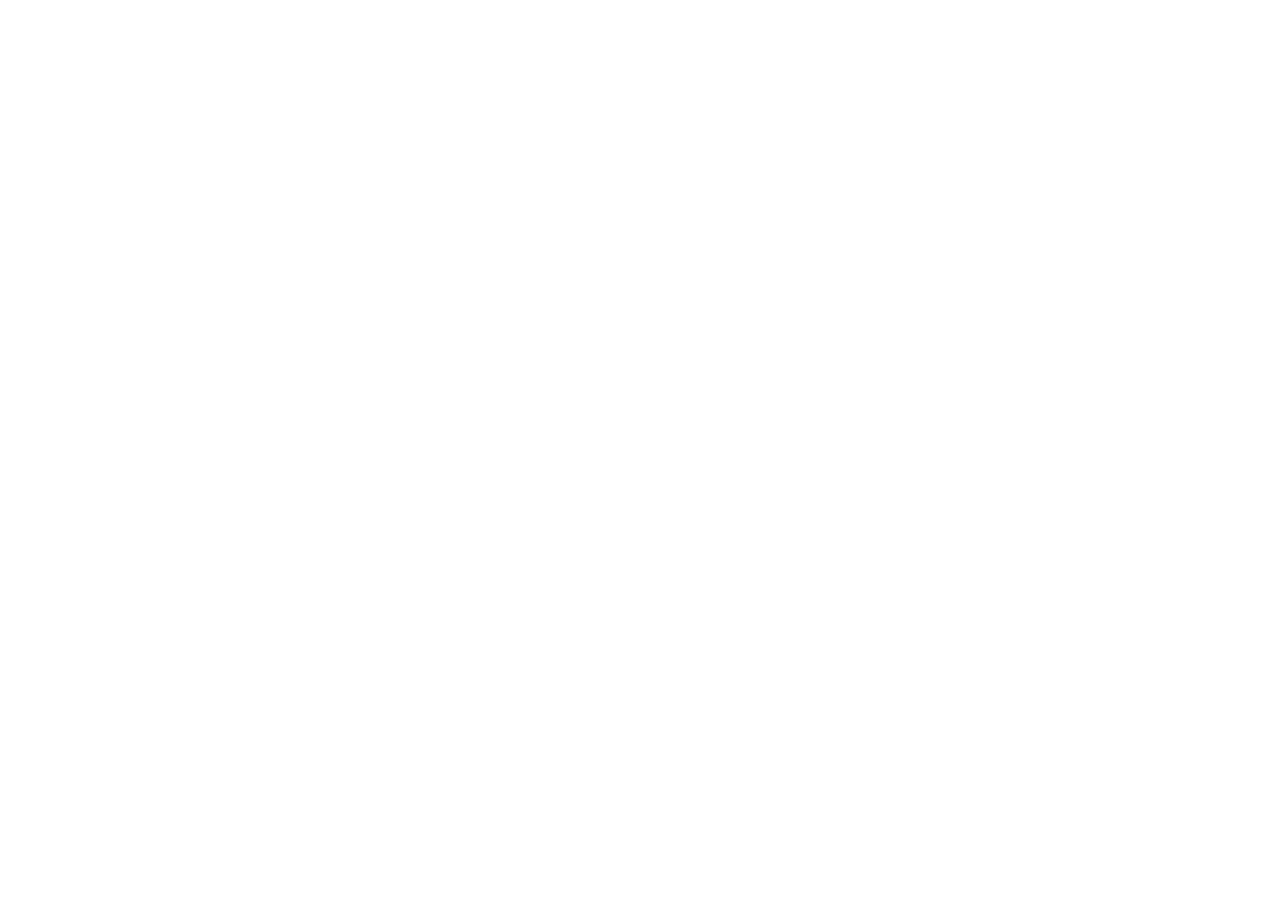
==== fls_4/index.html @ edd2b9fb "start" ====
<!DOCTYPE html>
<html lang="en">

<head>
    <meta charset="UTF-8">
    <meta http-equiv="X-UA-Compatible" content="IE=edge">
    <meta name="viewport" content="width=device-width, initial-scale=1.0">
    <title>Lesson 4</title>
    <link rel="stylesheet" href="css/style.css">
</head>

<body>


</body>

</html>
---- fls_4/css/style.css ----
*,
*::before,
*::after {
    margin: 0;
    padding: 0;
    border: 0;
}

li {
    list-style: none;
}

a,
a:visited {
    text-decoration: none;
}

a:hover {
    text-decoration: none;
}

h1,
h2,
h3,
h4,
h5,
h6 {
    font-weight: inherit;
    font-size: inherit;
}

img {
    vertical-align: top;
}

/* --------------- */
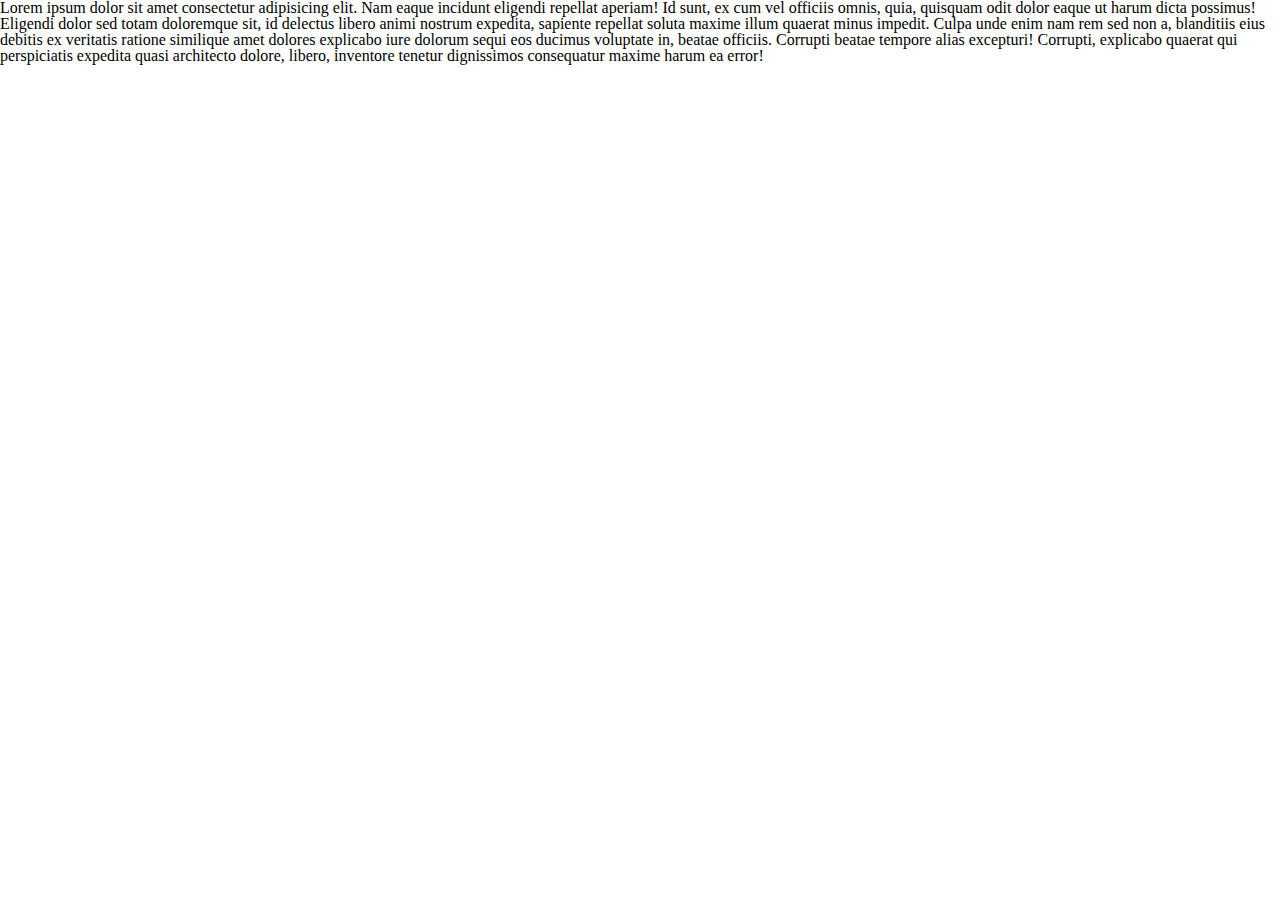
==== commit f68e3240: "save" ====
--- a/fls_4/index.html
+++ b/fls_4/index.html
@@ -5,12 +5,24 @@
     <meta charset="UTF-8">
     <meta http-equiv="X-UA-Compatible" content="IE=edge">
     <meta name="viewport" content="width=device-width, initial-scale=1.0">
-    <title>Lesson 4</title>
+    <title>FLS 4</title>
+    <link rel="preconnect" href="https://fonts.googleapis.com">
+    <link rel="preconnect" href="https://fonts.gstatic.com" crossorigin>
+    <link
+        href="https://fonts.googleapis.com/css2?family=Roboto:ital,wght@0,100;0,300;0,400;0,500;0,700;0,900;1,100;1,300;1,400;1,500;1,700;1,900&display=swap"
+        rel="stylesheet">
     <link rel="stylesheet" href="css/style.css">
 </head>
 
 <body>
-
+    <p>Lorem ipsum dolor sit amet consectetur adipisicing elit. Nam eaque incidunt eligendi repellat aperiam! Id sunt,
+        ex cum vel officiis omnis, quia, quisquam odit dolor eaque ut harum dicta possimus! Eligendi dolor sed totam
+        doloremque sit, id delectus libero animi nostrum expedita, sapiente repellat soluta maxime illum quaerat minus
+        impedit. Culpa unde enim nam rem sed non a, blanditiis eius debitis ex veritatis ratione similique amet dolores
+        explicabo iure dolorum sequi eos ducimus voluptate in, beatae officiis. Corrupti beatae tempore alias excepturi!
+        Corrupti, explicabo quaerat qui perspiciatis expedita quasi architecto dolore, libero, inventore tenetur
+        dignissimos consequatur maxime harum ea error!
+    </p>
 
 </body>
 
--- a/fls_4/css/style.css
+++ b/fls_4/css/style.css
@@ -4,6 +4,7 @@
     margin: 0;
     padding: 0;
     border: 0;
+    box-sizing: border-box;
 }
 
 li {
@@ -33,4 +34,14 @@
     vertical-align: top;
 }
 
+html {
+    font-size: 16px;
+    /* по умолчанию */
+}
+
+body {
+    /* font-family: "Gilroy", sans-serif; */
+    line-height: 1;
+}
+
 /* --------------- */